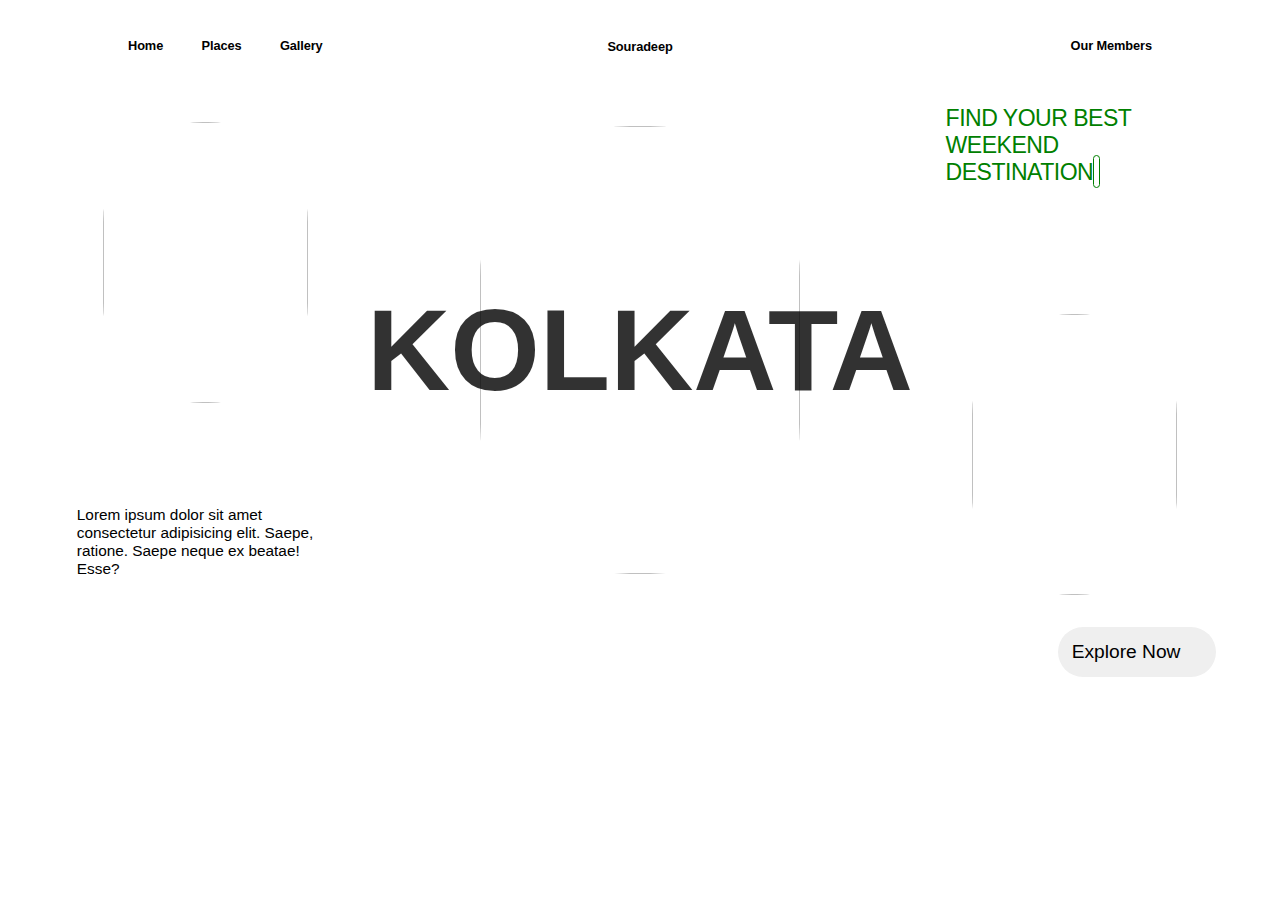
==== index.html @ e9524f4c "Add files via upload" ====
<!DOCTYPE html>
<html lang="en">
<head>
    <meta charset="UTF-8">
    <meta name="viewport" content="width=device-width, initial-scale=1.0">
    <title>Document</title>
    <link rel="stylesheet" href="styles.css">
    <link
    href="https://cdn.jsdelivr.net/npm/remixicon@4.1.0/fonts/remixicon.css"
    rel="stylesheet"
/>
</head>
<body>
    <div class="main">
        <div class="nav">
            <div class="nleft">
              <a href="" class="nlink">Home</a>
              <a href="" class="nlink">Places</a>
              <a href="" class="nlink">Gallery</a>
            </div>
            <div class="nmid">
              <a href="" class="nlink">Souradeep</a>
            </div>
            <div class="nright">
              <a href="" class="nlink">Our Members</a>
            </div>
        </div>
        <div class="hero">
            <div class="left">
                <img src="https://media.istockphoto.com/id/1164386039/photo/howrah-bridge-on-river-ganges-at-kolkata-at-twilight-with-moody-sky.jpg?s=612x612&w=0&k=20&c=CHrNWdInFSDyERdvgd0f8935hZcBQU6lbYCE4LlXqUY=" alt="">
                <div class="leftxt">
                    Lorem ipsum dolor sit amet consectetur adipisicing elit. Saepe, ratione. Saepe neque ex beatae! Esse?
                </div>
               
                


            </div>
            <div class="mid">
                <img src="https://miro.medium.com/v2/resize:fit:1200/1*WIxSw3k950-PBnWDnReVyg.jpeg" alt="">
                <div class="midtxt">
                    <x>Kolkata</x>
                </div>
                
            </div>
            <div class="right">
                <div class="rightxt">
                   find your best weekend destination
                   <i class="ri-arrow-right-line"></i>
                </div>
                <img src="https://images.travelandleisureasia.com/wp-content/uploads/sites/2/2020/08/Feature-image-Kolkata-Heritage.jpg" alt="">
              
                

            </div>

        </div>
        <div class="explore">
            <button>
                Explore Now
                <i class="ri-arrow-right-line"></i>
            </button>
        </div>
       
    </div>
    
</body>
</html>
---- styles.css ----
@import url('https://fonts.googleapis.com/css2?family=Roboto+Condensed:wght@500&display=swap');
* {
    padding: 0;
    margin: 0;
    font-family: 'Rubik', sans-serif;
   
  }
  body,
  html {
    height: 100%;
    width: 100%;
  }
 
  .nav {
    display: flex;
    flex-direction: row;
    padding: 3vw 10vw;
    justify-content: space-between;
    position: relative;
    align-items: center;
    letter-spacing: -0.1px;
    background-color: transparent;
  
    font-size: 1vw;
    font-weight: 700;
  }
  .nav a {
    text-decoration: none;
    color: rgb(0, 0, 0);
    display: inline-block;
  }
  .nleft {
    display: flex;
    flex-direction: row;
    gap: 3vw;
  }
  .nmid {
    position: absolute;
    left: 50%;
    top: 50%;
    transform: translate(-50%, -50%);
  }

/*home*/
.hero{
    display: flex;
    flex-direction: row;
    padding: 0vw 5vw;
   
}
.left{
    display: flex;
    align-items: center;
    flex-direction:column;
    gap: 8vw;
   
    justify-content: center;
    width: 22vw;
  
    padding: 1vw;  
    
}
.left img{
    height: 22vw;
    width: 16vw;
    object-fit: cover;
    border-radius: 100px;
}
.mid{
    display: flex;
    flex-direction: column;
    justify-content: center;
    align-items: center;
    width: 50vw;
    position: relative;
     
}
.leftxt{
    font-size: 1.2vw;
  
}
.mid img{
    width: 25vw;
    height: 35vw;
    border-radius: 150px;
    object-fit: cover;
 
   
   
}
.midtxt{
    position: absolute;
    font-size: 9vw;
    font-weight: 800;
    text-transform: uppercase;
    opacity: 0.8;
   
   
    
   
 
}
.midtxt x:hover{
    cursor: pointer;
    background-image: url(https://www.delhimetrotimes.in/photos/2021/03/best-places-in-kolkata.jpg);
    background-position: 0px -70px;
    -webkit-text-stroke-width: 1px;
    -webkit-text-stroke-color: black;
   
    
    background-size: cover;
    background-clip: text;
    -webkit-background-clip: text;
    color: transparent;
  
}

.right{
    display: flex;
    flex-direction: column;
    align-items: center;
   
  
    width: 22vw;  
}
.right{
    display: flex;
    flex-direction:column;
    gap: 10vw;
   
    justify-content: flex-start;
    width: 22vw;
    
    padding: 1vw;  
    
}
.right img{
    height: 22vw;
    width: 16vw;
    object-fit: cover;
    border-radius: 100px;
}
.rightxt{
    font-size: 1.8vw;
    letter-spacing: -0.5px;
    text-transform: uppercase;
    color: green;
  
}
.rightxt i{
    border: 1px solid green;
    padding: 0.2vw;
    border-radius: 50px;
}

.explore{
    display: flex;
    justify-content: flex-end;
    padding: 1.5vw 5vw;
   
   
}
.explore button{
    font-size: 1.5vw;
    border: 1.5px solid transparent;
   
    padding: 1vw;
    align-self: center;
    display: flex;
    flex-direction: row;
    gap: 1.7vw;
    border-radius: 50px;
    justify-content: center;
   
}
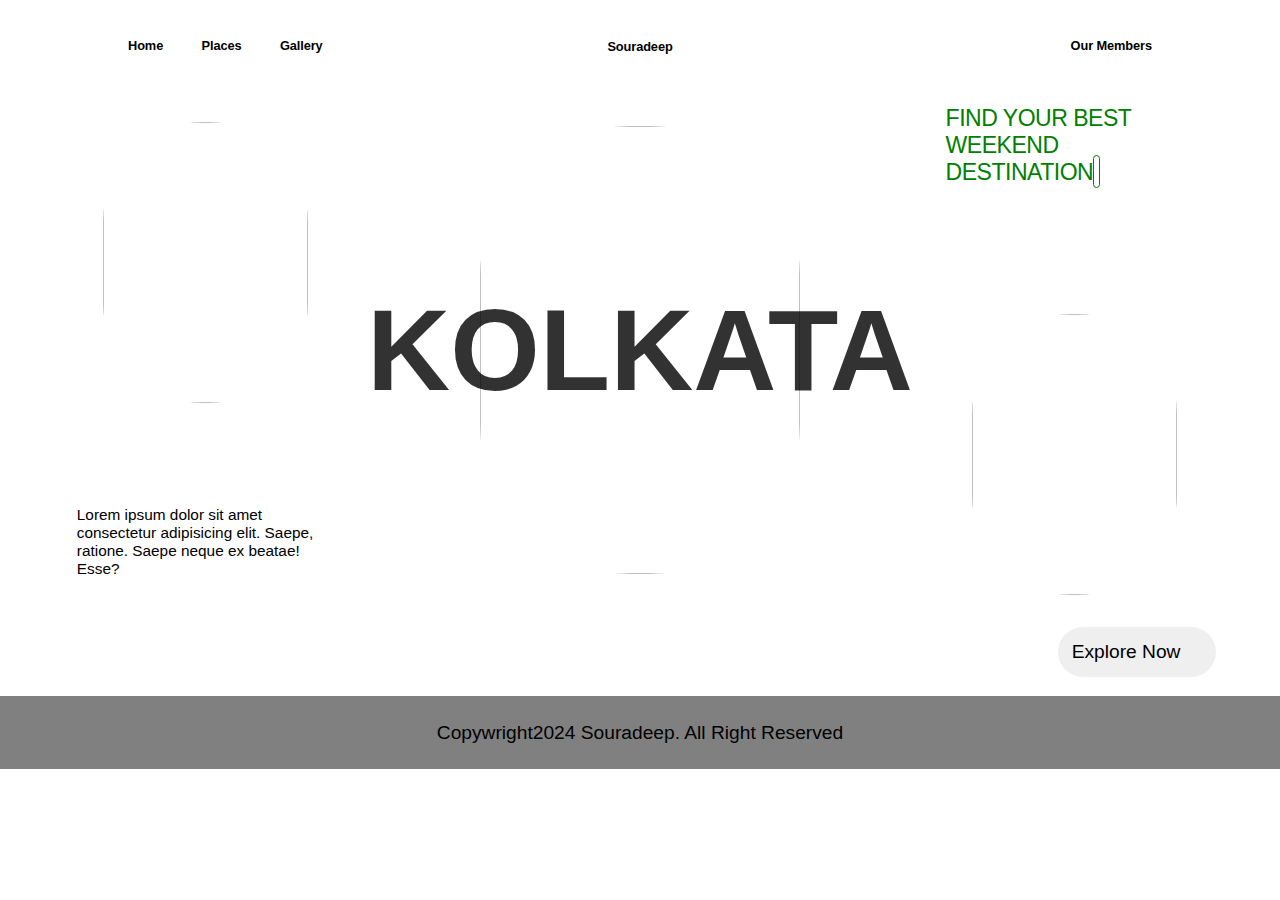
==== commit c141404f: "adding footer" ====
--- a/index.html
+++ b/index.html
@@ -56,10 +56,18 @@
 
         </div>
         <div class="explore">
+            <a href="places.html">
             <button>
                 Explore Now
                 <i class="ri-arrow-right-line"></i>
             </button>
+        </a>
+        </div>
+        <div class="footer">
+            Copywright 
+            <i class="ri-copyright-line"></i>
+            2024 Souradeep. All Right Reserved
+
         </div>
        
     </div>
--- a/styles.css
+++ b/styles.css
@@ -10,6 +10,7 @@
     height: 100%;
     width: 100%;
   }
+ 
  
   .nav {
     display: flex;
@@ -172,4 +173,20 @@
     border-radius: 50px;
     justify-content: center;
    
-}+}
+.explore a{
+    text-decoration: none;
+    color: black;
+}
+
+/*footer*/
+.footer{
+    background-color: grey;
+    display: flex;
+    align-items: center;
+    justify-content: center;
+    padding: 2vw;
+    font-size: 1.5vw;
+    text-transform: capitalize;
+  
+  }